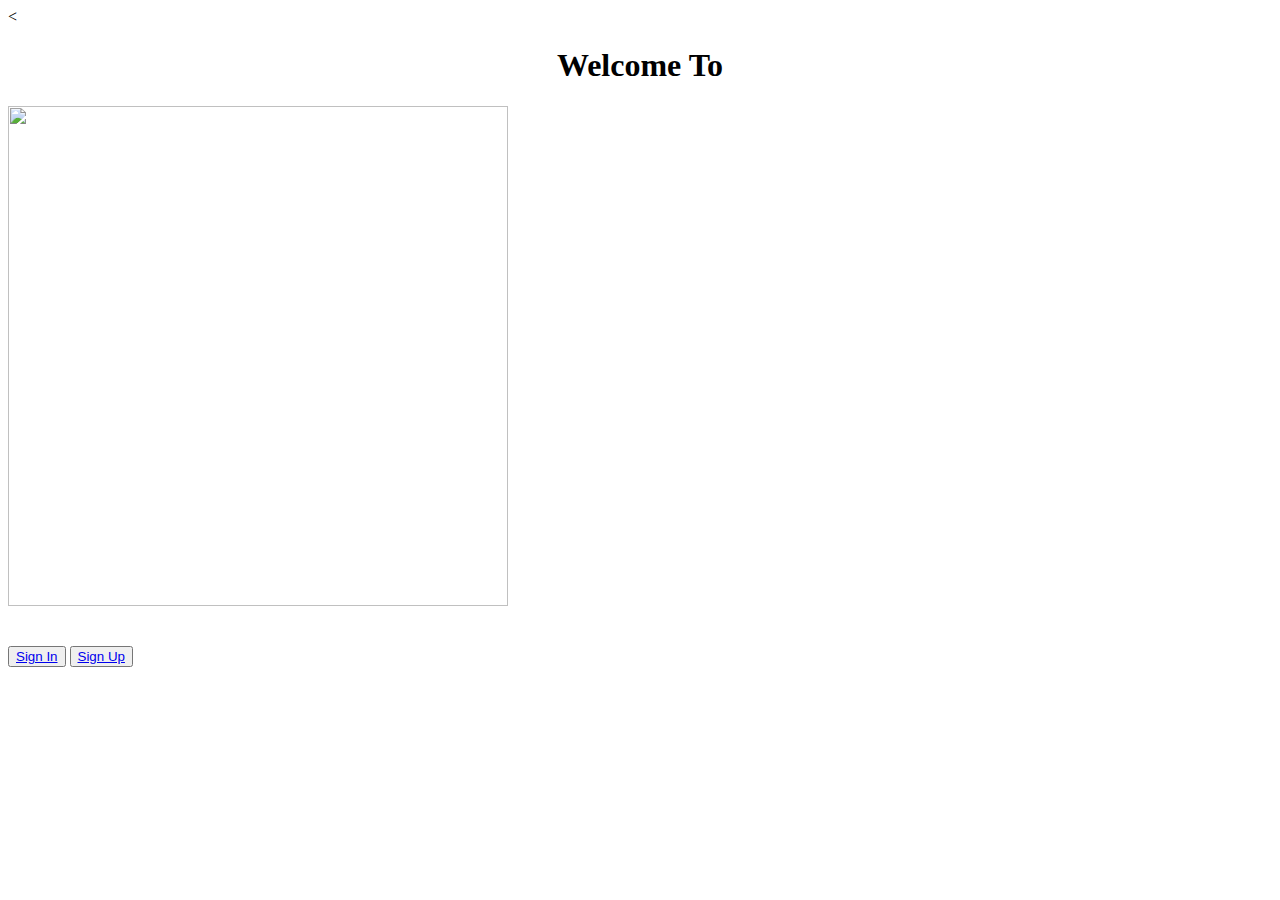
==== Source/Home.html @ 0cb9b6d0 "i know" ====
<!DOCTYPE html>
<html>

<head>
  <meta charset="UTF-8">
  <meta name="viewport" content="width=device-width, initial-scale=1">
  <title>IndianCore Technology</title>
  <link rel="stylesheet" href="styles/home.css"/>
  <script src="scripts/jQuery.js"></script>
</head>

<body>
  <div id="header">
    
  </div>
  <<script>
    $(document).ready(function (){
      alert("Welcome To IndianCore Technologies");
    })
  </script>
  <div id="container">
  <h1 align="center">Welcome To</h1>
  <img src="https://res.cloudinary.com/dfgwcxpwt/image/upload/v1696995269/IndianTechnology/MyLogo_mmh8pz.png" height="500px" width="500px"/><br>
  <br><br>
  
  <button><a href="http://localhost:7700/Source/index.html">Sign In</a></button>&nbsp;<button><a href="http://localhost:7700/Source/Register.html">Sign Up</a></button>
  </div>
  
  <div id="footer">
    
  </div>
</body>

</html>
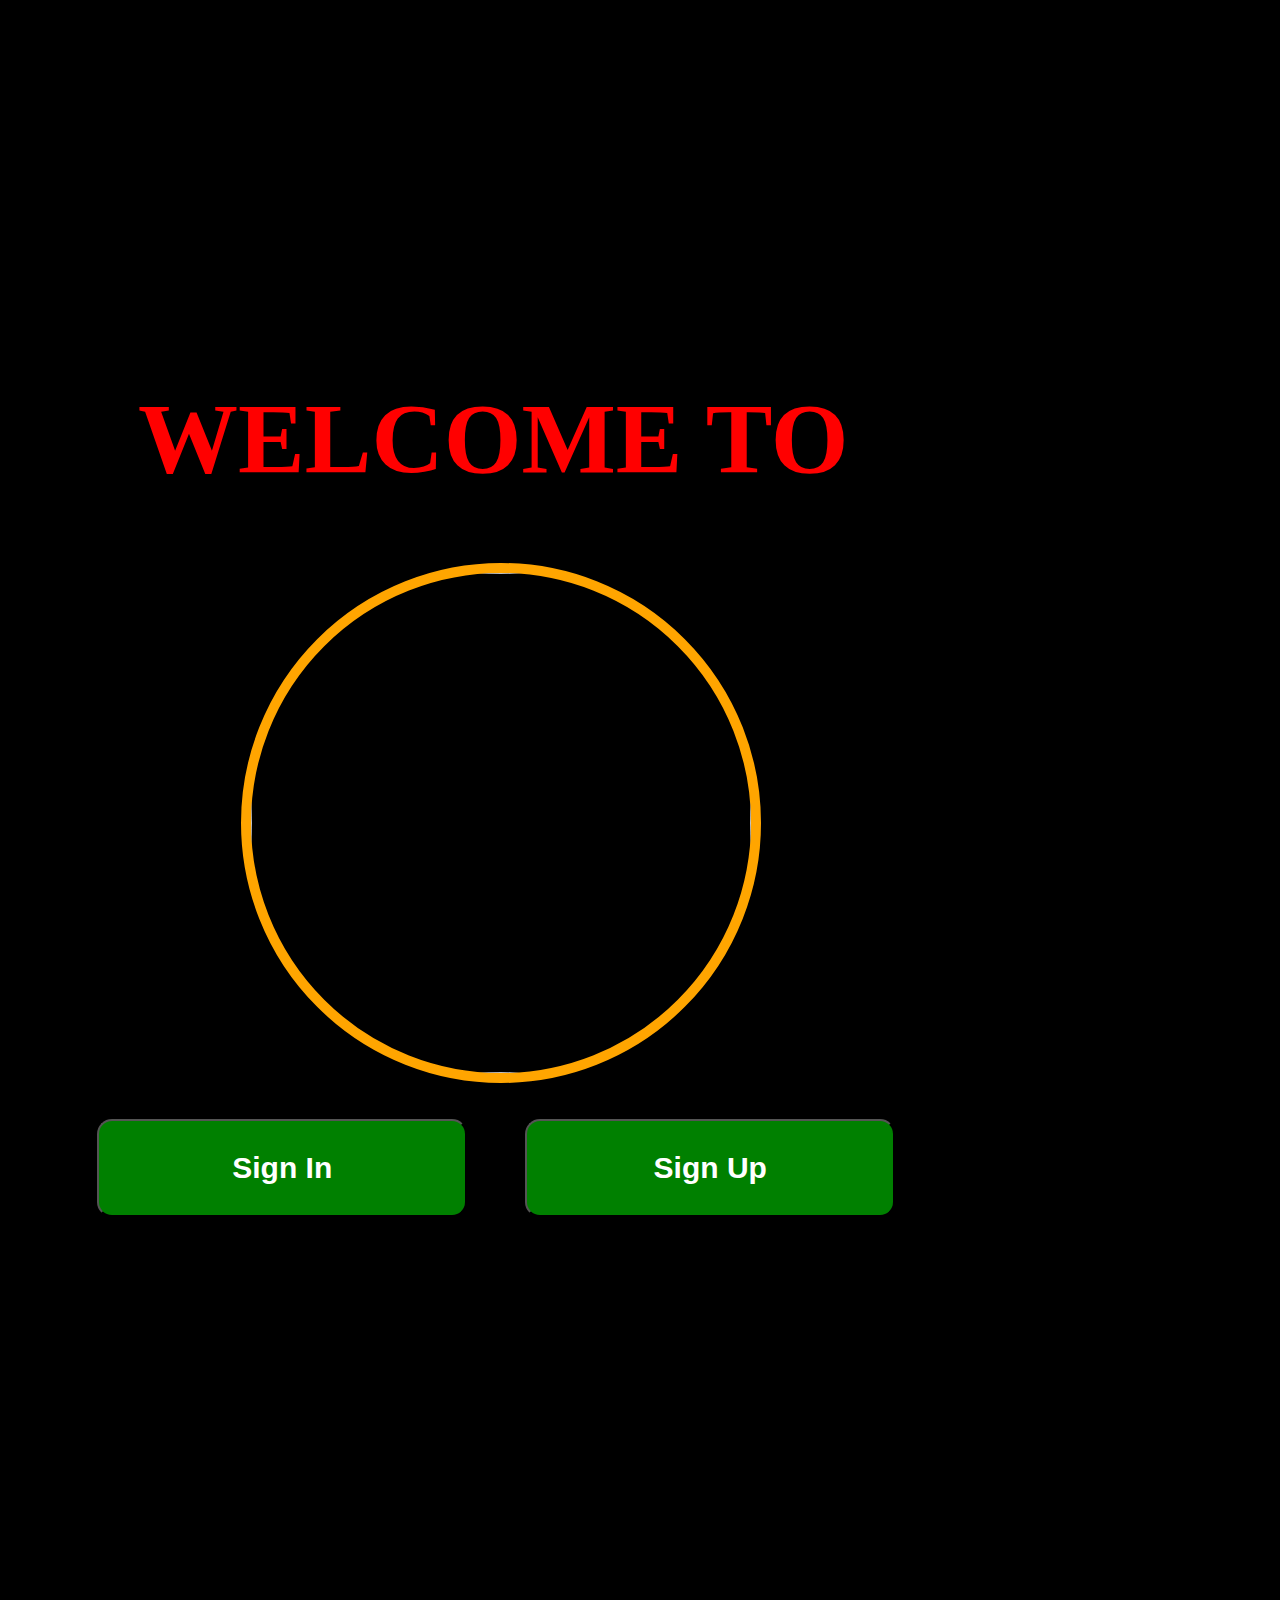
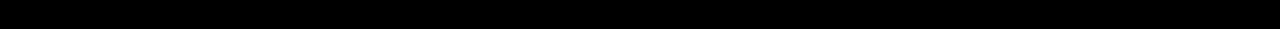
==== commit 6e056301: "update Home.html" ====
--- a/Source/Home.html
+++ b/Source/Home.html
@@ -1,5 +1,6 @@
 <!DOCTYPE html>
 <html>
+
 
 <head>
   <meta charset="UTF-8">
@@ -13,22 +14,27 @@
   <div id="header">
     
   </div>
-  <<script>
+  
+  <script>
     $(document).ready(function (){
       alert("Welcome To IndianCore Technologies");
     })
   </script>
+  
   <div id="container">
+    
   <h1 align="center">Welcome To</h1>
   <img src="https://res.cloudinary.com/dfgwcxpwt/image/upload/v1696995269/IndianTechnology/MyLogo_mmh8pz.png" height="500px" width="500px"/><br>
   <br><br>
   
   <button><a href="http://localhost:7700/Source/index.html">Sign In</a></button>&nbsp;<button><a href="http://localhost:7700/Source/Register.html">Sign Up</a></button>
+  
   </div>
   
   <div id="footer">
     
   </div>
+  
 </body>
 
 </html>--- a/Source/styles/home.css
+++ b/Source/styles/home.css
@@ -0,0 +1,42 @@
+#container img{
+  margin-left:22%;
+  border:10px solid orange;
+  border-radius:500px;
+}
+
+#container h1{
+  margin-top:30%;
+  font-size: 100px;
+  text-transform: uppercase;
+  font-family:Courier 'Courier New', Courier, monospace;
+  color:red;
+}
+
+#container button{
+  padding:30px;
+  width:370px;
+  font-size:30px;
+  margin-left:6%;
+  font-weight: bold;
+  background-color:green;
+  border-radius:15px;
+}
+
+#container a{
+  text-decoration:none;
+  color:white;
+  font-family:Courier 'Courier New', Courier, monospace;
+}
+
+#container{
+  width:900px;
+  height:1500px;
+  border:10px solid;
+  margin:8% 0% 0% 2%;
+  border-radius:500px;
+  background-color: transparent;
+}
+
+body{
+  background-color:black;
+}